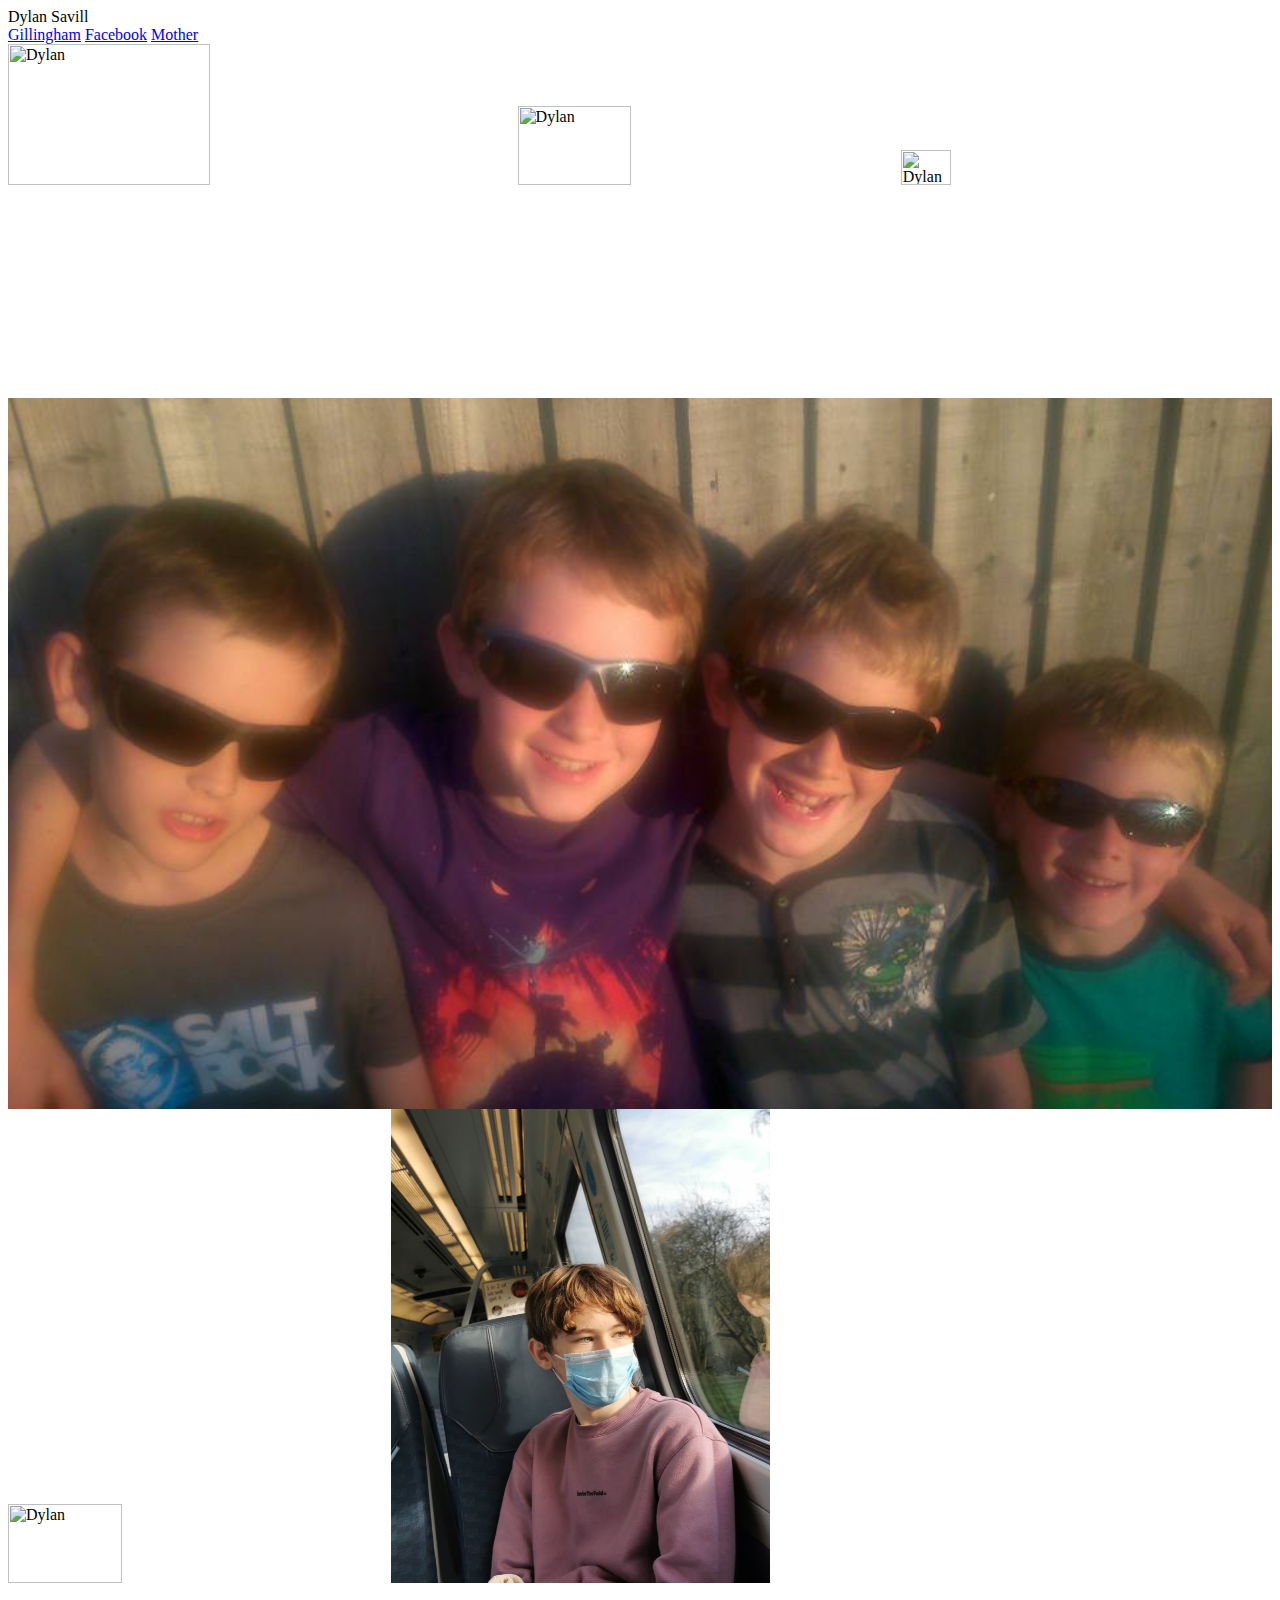
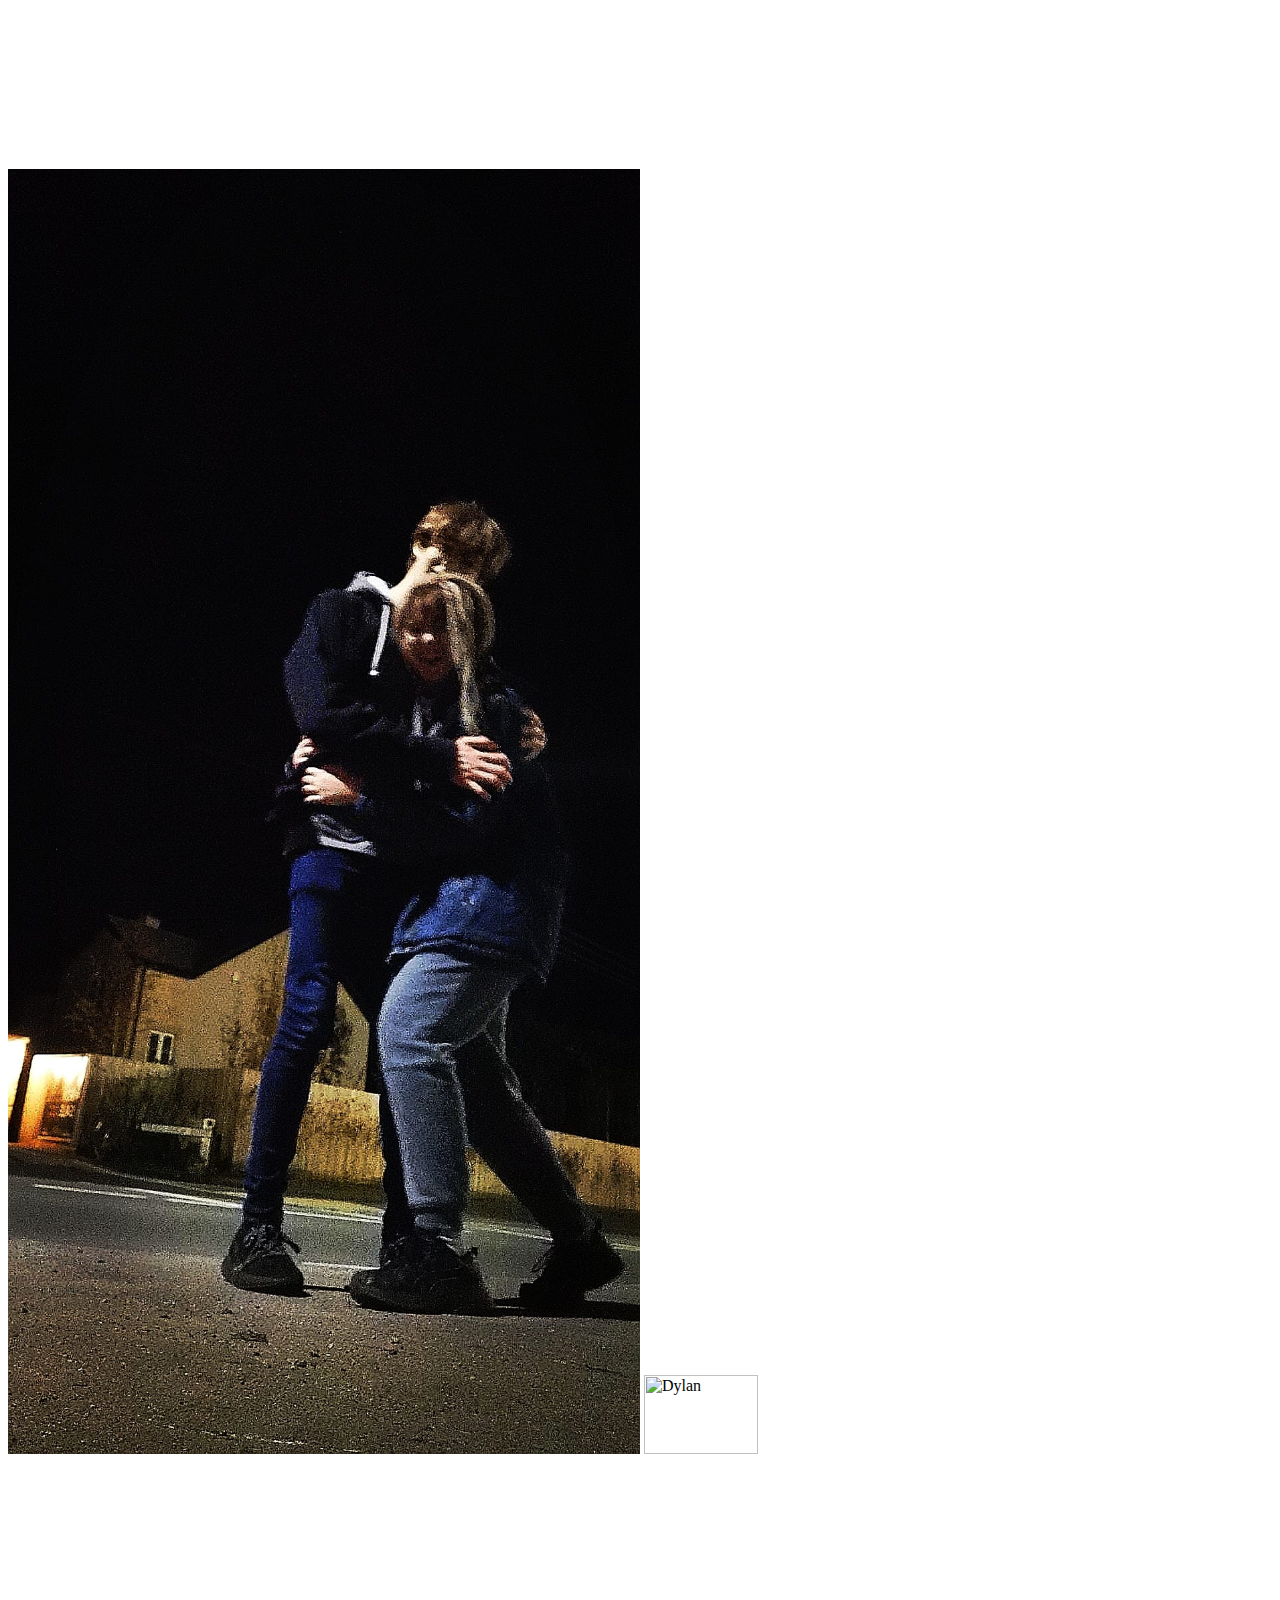
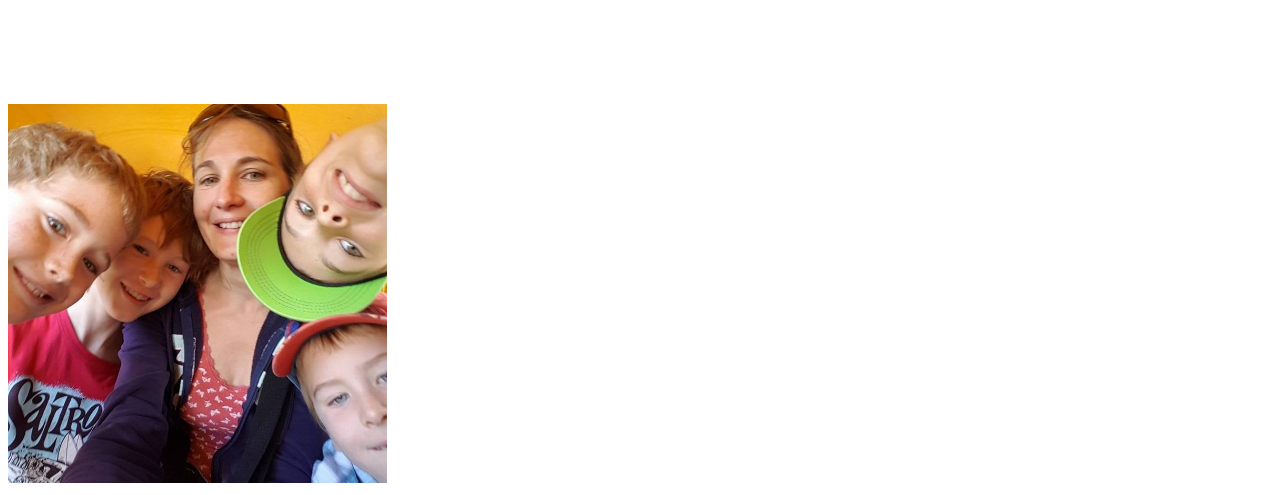
==== Index.html @ 168c0569 "Add files via upload" ====
<DOCTYPE html>
<head>
 <title>Dylan Savill fanclub</title>
 <a>Dylan Savill</a>
</head>

<body>
 <div id="BodyContainer">
  <div id="NavLinks">
   <a href="https://en.wikipedia.org/wiki/Gillingham,_Dorset">Gillingham</a>
   <a href="https://www.facebook.com/profile.php?id=100074724170938">Facebook</a>   
   <a href="https://www.facebook.com/katrina.savill">Mother</a>
  </div>
   <img src="dyldo.jpg" alt="Dylan" width=40%>
   <img src="TheMan.jpg" alt="Dylan" width=30%>
   <img src="dylan.jpg" alt="Dylan" width=20%>
   <img src="GangCrime.jpg" alt="Dylan" width=100%>
   <img src="sexinthecily.jpg" alt="Dylan" width=30%>
   <img src="BusWanker.jpg" alt="Dylan" width=30%>
   <img src="DylanISPollo.jpg" alt="Dylan" width=50%>
   <img src="sCREAM.jpg" alt="Dylan" width=30%>
   <img src="FamilyFun.jpg" alt="Dylan" width=30%>
   <iframe src="https://www.facebook.com/plugins/post.php?href=https%3A%2F%2Fwww.facebook.com%2Fmillie.pilbrow.9%2Fposts%2F569015477500213&show_text=true&width=500" width="500" height="443" style="border:none;overflow:hidden" scrolling="no" frameborder="0" allowfullscreen="true" allow="autoplay; clipboard-write; encrypted-media; picture-in-picture; web-share"></iframe>
 </div>
</body>
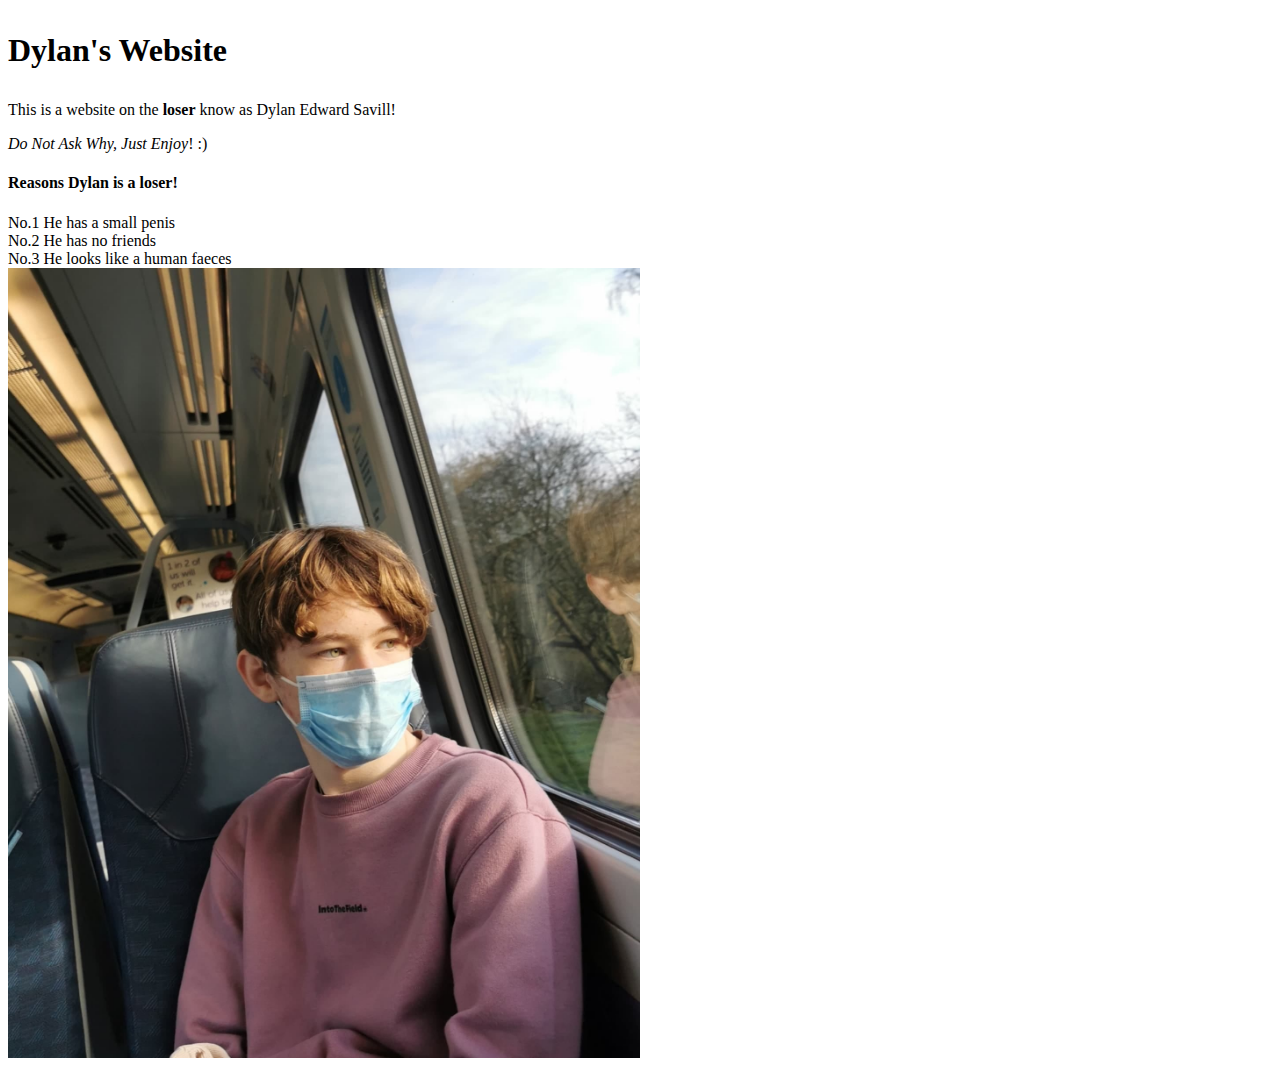
==== commit 1ae257d8: "updates" ====
--- a/Index.html
+++ b/Index.html
@@ -1,25 +1,37 @@
-<DOCTYPE html>
+<!DOCTYPE html>
+<html>
+
 <head>
- <title>Dylan Savill fanclub</title>
- <a>Dylan Savill</a>
+    <script async src="https://pagead2.googlesyndication.com/pagead/js/adsbygoogle.js?client=ca-pub-6267211165912817"
+     crossorigin="anonymous"></script>
+
+    <title>DylanSavill FanClub</title>
+    <meta name="author" content="Dylan">
+    <meta name="keywords" content="Table, Row, Cell,">
+    <meta name="description" content="DylanSavill FanClub">
+
+    <h1>
+        <p>Dylan's Website</p>
+    </h1>
 </head>
 
 <body>
- <div id="BodyContainer">
-  <div id="NavLinks">
-   <a href="https://en.wikipedia.org/wiki/Gillingham,_Dorset">Gillingham</a>
-   <a href="https://www.facebook.com/profile.php?id=100074724170938">Facebook</a>   
-   <a href="https://www.facebook.com/katrina.savill">Mother</a>
-  </div>
-   <img src="dyldo.jpg" alt="Dylan" width=40%>
-   <img src="TheMan.jpg" alt="Dylan" width=30%>
-   <img src="dylan.jpg" alt="Dylan" width=20%>
-   <img src="GangCrime.jpg" alt="Dylan" width=100%>
-   <img src="sexinthecily.jpg" alt="Dylan" width=30%>
-   <img src="BusWanker.jpg" alt="Dylan" width=30%>
-   <img src="DylanISPollo.jpg" alt="Dylan" width=50%>
-   <img src="sCREAM.jpg" alt="Dylan" width=30%>
-   <img src="FamilyFun.jpg" alt="Dylan" width=30%>
-   <iframe src="https://www.facebook.com/plugins/post.php?href=https%3A%2F%2Fwww.facebook.com%2Fmillie.pilbrow.9%2Fposts%2F569015477500213&show_text=true&width=500" width="500" height="443" style="border:none;overflow:hidden" scrolling="no" frameborder="0" allowfullscreen="true" allow="autoplay; clipboard-write; encrypted-media; picture-in-picture; web-share"></iframe>
- </div>
-</body>+<p>This is a website on the <strong>loser</strong> know as Dylan Edward Savill!</p>
+<p><em>Do Not Ask Why, Just Enjoy</em>! :)</p>
+
+<h4>
+    <p>Reasons Dylan is a loser!</p>
+</h4>
+
+<li>No.1 He has a small penis</li>
+<li>No.2 He has no friends</li>
+<li>No.3 He looks like a human faeces</li>
+
+<div id="Images">
+    <img src="Images/BusWanker.jpg" alt="FirstImage" width=50%>
+</div>
+
+
+</body>
+
+</html>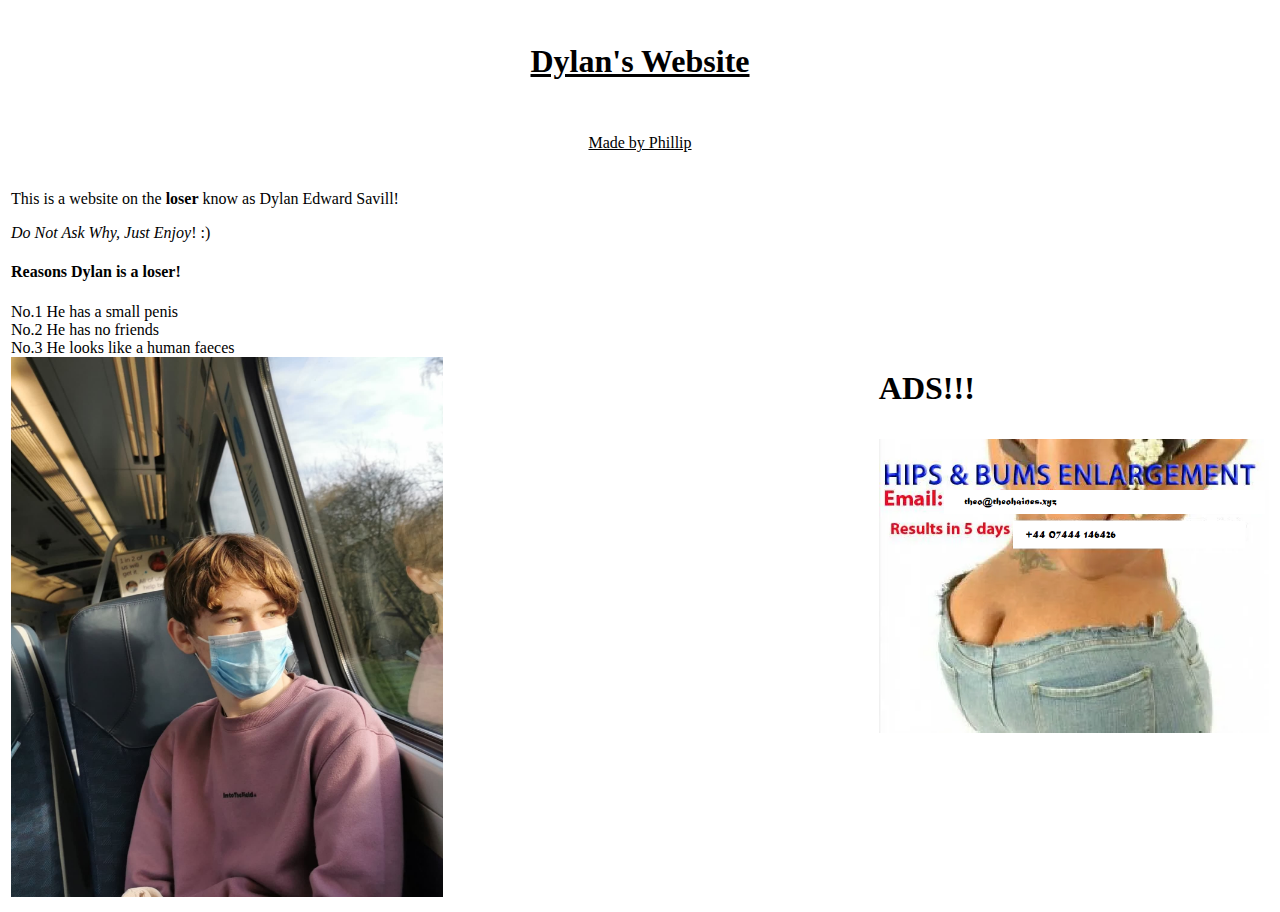
==== commit b5fc4428: "Add files via upload" ====
--- a/Index.html
+++ b/Index.html
@@ -1,6 +1,6 @@
 <!DOCTYPE html>
 <html>
-
+    
 <head>
     <script async src="https://pagead2.googlesyndication.com/pagead/js/adsbygoogle.js?client=ca-pub-6267211165912817"
      crossorigin="anonymous"></script>
@@ -10,26 +10,59 @@
     <meta name="keywords" content="Table, Row, Cell,">
     <meta name="description" content="DylanSavill FanClub">
 
-    <h1>
-        <p>Dylan's Website</p>
-    </h1>
+    <table style="border:0px solid rgb(0, 0, 0);margin-left:auto;margin-right:auto;">
+        <tr>
+            <td>
+                <h1>
+                    <p><u>Dylan's Website</u></p>
+                </h1>
+            </td>
+        </tr>
+    </table>
+    
+    <table style="border:0px solid rgb(0, 0, 0);margin-left:auto;margin-right:auto;">
+        <tr>
+            <td>
+                <p><u>Made by Phillip</u></p>
+            </td>
+        </tr>
+    </table>
+    
+
 </head>
 
 <body>
-<p>This is a website on the <strong>loser</strong> know as Dylan Edward Savill!</p>
-<p><em>Do Not Ask Why, Just Enjoy</em>! :)</p>
 
-<h4>
-    <p>Reasons Dylan is a loser!</p>
-</h4>
+    <table style="border:0px solid rgb(0, 0, 0);margin-left:auto;margin-right:auto;">
+        <tr>
+            <td>
+                <p>This is a website on the <strong>loser</strong> know as Dylan Edward Savill!</p>
+                <p><em>Do Not Ask Why, Just Enjoy</em>! :)</p>
 
-<li>No.1 He has a small penis</li>
-<li>No.2 He has no friends</li>
-<li>No.3 He looks like a human faeces</li>
+                <h4>
+                    <p>Reasons Dylan is a loser!</p>
+                </h4>
 
-<div id="Images">
-    <img src="Images/BusWanker.jpg" alt="FirstImage" width=50%>
-</div>
+                <li>No.1 He has a small penis</li>
+                <li>No.2 He has no friends</li>
+                <li>No.3 He looks like a human faeces</li>
+
+                <div id="Images">
+                    <img src="Images/BusWanker.jpg" alt="FirstImage" width=50%>
+                </div>
+            </td>
+
+            <td>
+                <h1>
+                    <p>ADS!!!</p>
+                </h1>
+                
+                <img src="Images\BUM.png" alt="BUM Ad" width=100%> 
+            </td>
+        </tr>
+    </table>
+    
+
 
 
 </body>
